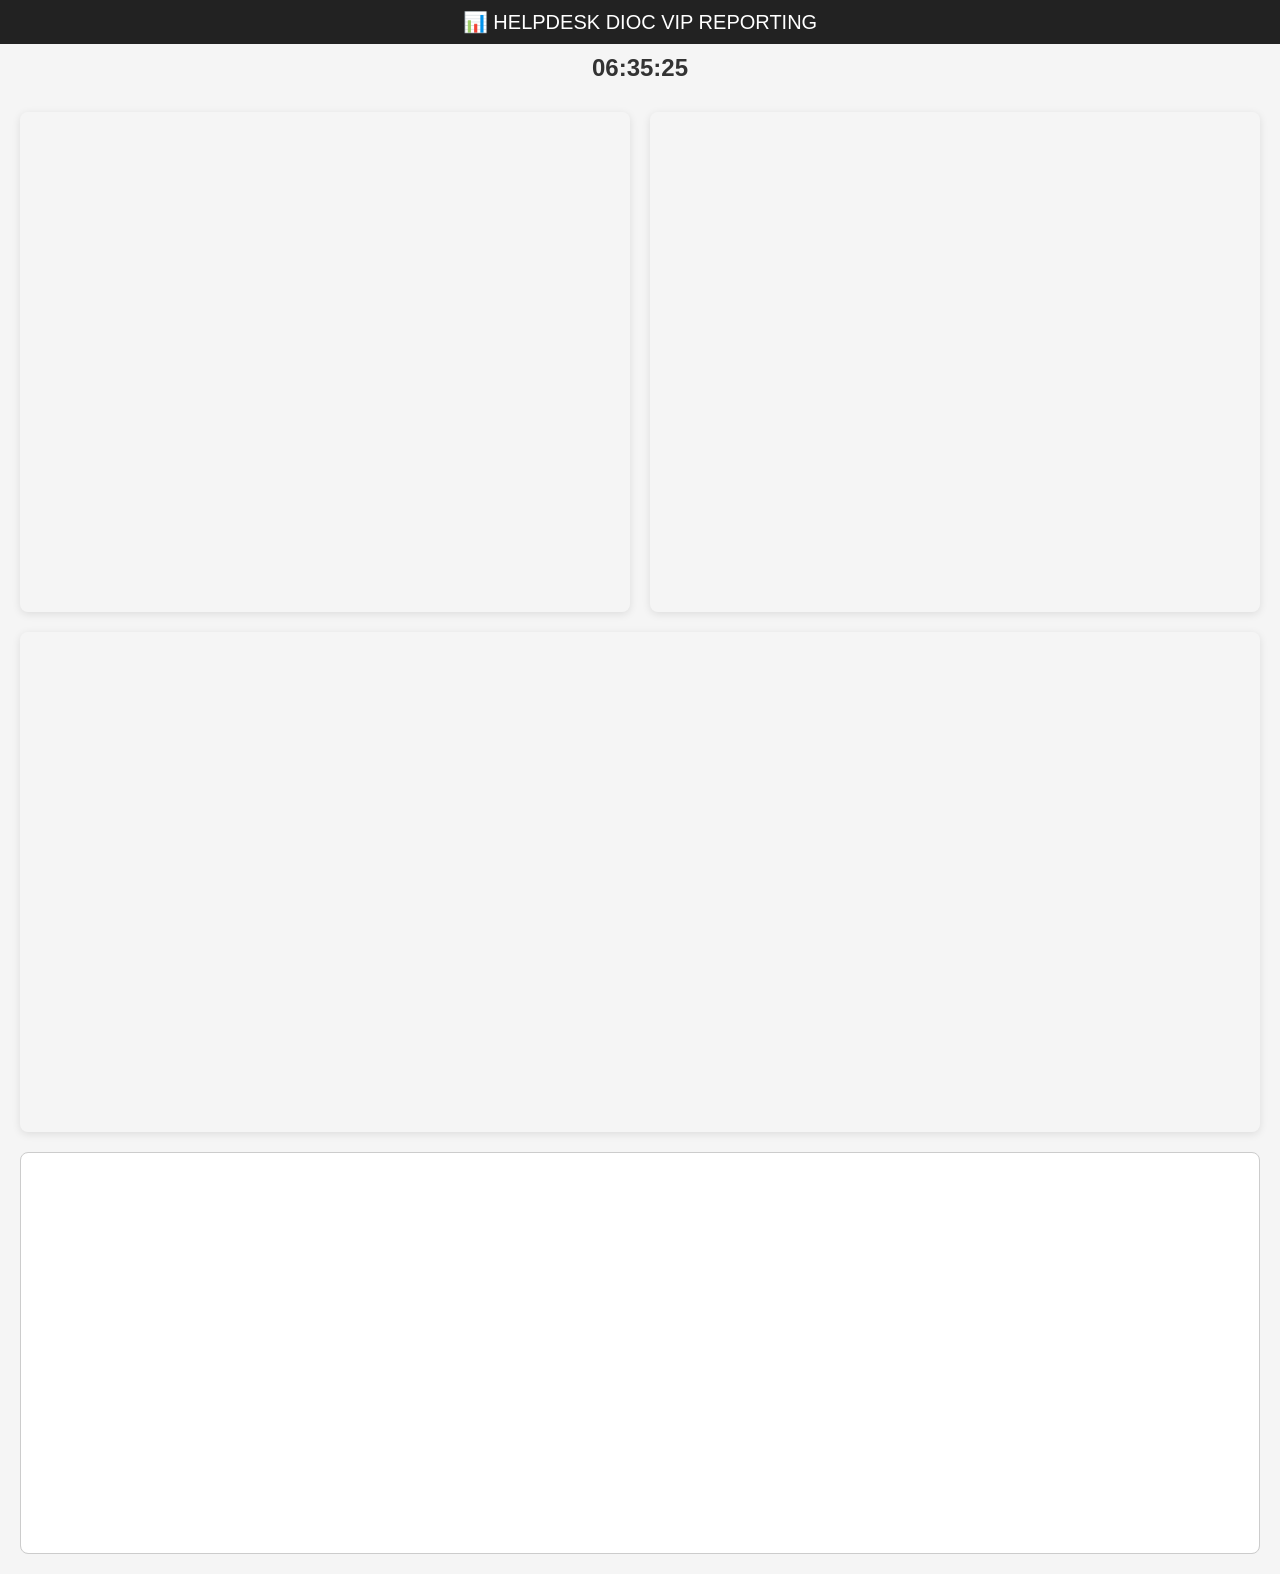
==== Index.html @ 689705b6 "Add files via upload" ====
<!DOCTYPE html>
<html lang="id">
<head>
  <meta charset="UTF-8">
  <title>Dashboard dengan Chart, Map & Table</title>
  <style>
    body {
      margin: 0;
      font-family: Arial, sans-serif;
      background: #f5f5f5;
    }
    header {
      background: #222;
      color: #fff;
      padding: 10px;
      text-align: center;
      font-size: 20px;
    }
    .container {
      display: grid;
      grid-template-columns: 1fr 1fr; /* dua kolom sama besar */
      grid-template-rows: auto auto auto;  /* chart, map, table */
      gap: 20px;
      padding: 20px;
    }
    iframe {
      width: 100%;
      border: none;
      border-radius: 8px;
      box-shadow: 0 2px 8px rgba(0,0,0,0.1);
    }
    /* Chart */
    #chart1, #chart2 {
      height: 500px;
    }
    /* Map */
    .map {
      grid-column: 1 / -1;
      height: 500px;
    }
    /* Table */
    .table-box {
      grid-column: 1 / -1;
      height: 400px; /* tinggi kotak scroll */
      border: 1px solid #ccc;
      border-radius: 8px;
      overflow: hidden;
      background: #fff;
    }
    .table-box iframe {
      width: 100%;
      height: 100%;
    }
    .clock {
      text-align: center;
      font-size: 24px;
      font-weight: bold;
      margin: 10px 0;
      color: #333;
    }
  </style>
</head>
<body>
  <header>📊 HELPDESK DIOC VIP REPORTING</header>

  <!-- Jam Digital -->
  <div class="clock" id="clock"></div>

  <div class="container">
    <!-- Chart kiri -->
    <iframe id="chart1" src="https://docs.google.com/spreadsheets/d/e/2PACX-1vR4g7Oah-qL-ubWk5rKZXjrrWjHg_1lfAZgAOaZgLZA9w9uoCfCZ_MojoLymxhklXxGfV4NubNuAVNS/pubchart?oid=818770165&format=interactive"></iframe>
    <!-- Chart kanan -->
    <iframe id="chart2" src="https://docs.google.com/spreadsheets/d/e/2PACX-1vR4g7Oah-qL-ubWk5rKZXjrrWjHg_1lfAZgAOaZgLZA9w9uoCfCZ_MojoLymxhklXxGfV4NubNuAVNS/pubchart?oid=249150676&format=interactive"></iframe>
    <!-- Map selebar penuh -->
    <iframe class="map" id="map" src="https://script.google.com/macros/s/AKfycbxjuAQC5cxCGVofXfJYFit2bCIl3l26OvSrl4s4NuDMeK_GjhUEuJiAV7-P_O43-UqWIg/exec"></iframe>
    <!-- Table selebar penuh dengan scroll -->
    <div class="table-box">
      <iframe id="table" 
        src="https://docs.google.com/spreadsheets/d/e/2PACX-1vR4g7Oah-qL-ubWk5rKZXjrrWjHg_1lfAZgAOaZgLZA9w9uoCfCZ_MojoLymxhklXxGfV4NubNuAVNS/pubhtml?gid=189502427&single=true">
      </iframe>
    </div>
  </div>

  <script>
    // Jam digital realtime
    function updateClock() {
      const now = new Date();
      const h = String(now.getHours()).padStart(2, '0');
      const m = String(now.getMinutes()).padStart(2, '0');
      const s = String(now.getSeconds()).padStart(2, '0');
      document.getElementById('clock').textContent = `${h}:${m}:${s}`;
    }
    setInterval(updateClock, 1000);
    updateClock();

    // Auto refresh iframe setiap 60 detik
    function refreshIframes() {
      ['chart1', 'chart2', 'map', 'table'].forEach(id => {
        const iframe = document.getElementById(id);
        if (iframe) {
          const src = iframe.src;
          iframe.src = ''; // kosongkan dulu
          setTimeout(() => { iframe.src = src; }, 100); // reload ulang
        }
      });
    }
    setInterval(refreshIframes, 120000); // 120 detik
  </script>
</body>
</html>
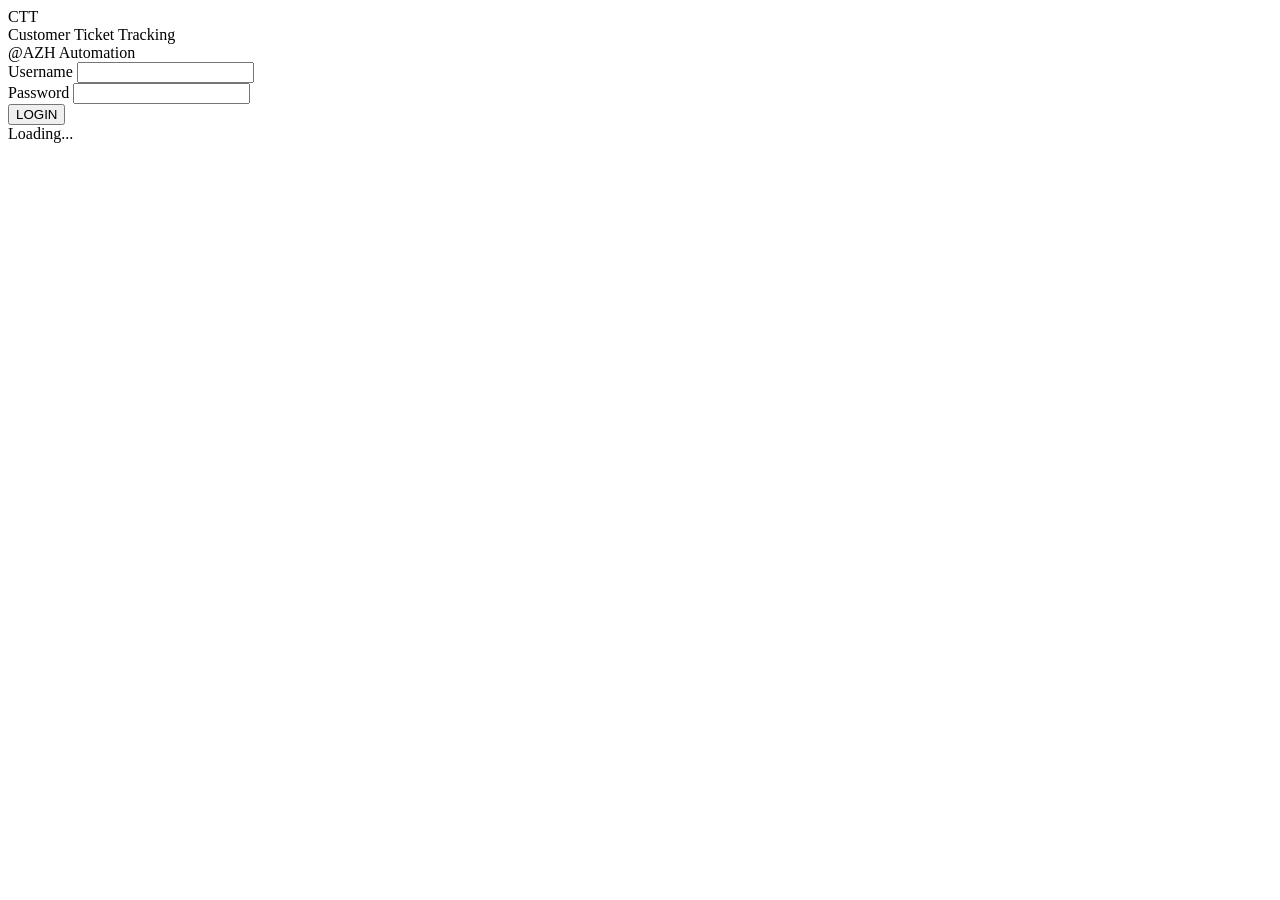
==== commit 8d972e26: "Update Index.html" ====
--- a/Index.html
+++ b/Index.html
@@ -1,110 +1,91 @@
 <!DOCTYPE html>
-<html lang="id">
+<html>
+
 <head>
-  <meta charset="UTF-8">
-  <title>Dashboard dengan Chart, Map & Table</title>
-  <style>
-    body {
-      margin: 0;
-      font-family: Arial, sans-serif;
-      background: #f5f5f5;
-    }
-    header {
-      background: #222;
-      color: #fff;
-      padding: 10px;
-      text-align: center;
-      font-size: 20px;
-    }
-    .container {
-      display: grid;
-      grid-template-columns: 1fr 1fr; /* dua kolom sama besar */
-      grid-template-rows: auto auto auto;  /* chart, map, table */
-      gap: 20px;
-      padding: 20px;
-    }
-    iframe {
-      width: 100%;
-      border: none;
-      border-radius: 8px;
-      box-shadow: 0 2px 8px rgba(0,0,0,0.1);
-    }
-    /* Chart */
-    #chart1, #chart2 {
-      height: 500px;
-    }
-    /* Map */
-    .map {
-      grid-column: 1 / -1;
-      height: 500px;
-    }
-    /* Table */
-    .table-box {
-      grid-column: 1 / -1;
-      height: 400px; /* tinggi kotak scroll */
-      border: 1px solid #ccc;
-      border-radius: 8px;
-      overflow: hidden;
-      background: #fff;
-    }
-    .table-box iframe {
-      width: 100%;
-      height: 100%;
-    }
-    .clock {
-      text-align: center;
-      font-size: 24px;
-      font-weight: bold;
-      margin: 10px 0;
-      color: #333;
-    }
-  </style>
+
+<meta charset="UTF-8">
+
+<meta
+name="viewport"
+content="width=device-width,initial-scale=1">
+
+<title>CTT Login</title>
+
+<link
+rel="stylesheet"
+href="css/style.css">
+
 </head>
+
 <body>
-  <header>📊 HELPDESK DIOC VIP REPORTING</header>
 
-  <!-- Jam Digital -->
-  <div class="clock" id="clock"></div>
+<div class="container">
 
-  <div class="container">
-    <!-- Chart kiri -->
-    <iframe id="chart1" src="https://docs.google.com/spreadsheets/d/e/2PACX-1vR4g7Oah-qL-ubWk5rKZXjrrWjHg_1lfAZgAOaZgLZA9w9uoCfCZ_MojoLymxhklXxGfV4NubNuAVNS/pubchart?oid=818770165&format=interactive"></iframe>
-    <!-- Chart kanan -->
-    <iframe id="chart2" src="https://docs.google.com/spreadsheets/d/e/2PACX-1vR4g7Oah-qL-ubWk5rKZXjrrWjHg_1lfAZgAOaZgLZA9w9uoCfCZ_MojoLymxhklXxGfV4NubNuAVNS/pubchart?oid=249150676&format=interactive"></iframe>
-    <!-- Map selebar penuh -->
-    <iframe class="map" id="map" src="https://script.google.com/macros/s/AKfycbxjuAQC5cxCGVofXfJYFit2bCIl3l26OvSrl4s4NuDMeK_GjhUEuJiAV7-P_O43-UqWIg/exec"></iframe>
-    <!-- Table selebar penuh dengan scroll -->
-    <div class="table-box">
-      <iframe id="table" 
-        src="https://docs.google.com/spreadsheets/d/e/2PACX-1vR4g7Oah-qL-ubWk5rKZXjrrWjHg_1lfAZgAOaZgLZA9w9uoCfCZ_MojoLymxhklXxGfV4NubNuAVNS/pubhtml?gid=189502427&single=true">
-      </iframe>
-    </div>
-  </div>
+<div class="login-card">
 
-  <script>
-    // Jam digital realtime
-    function updateClock() {
-      const now = new Date();
-      const h = String(now.getHours()).padStart(2, '0');
-      const m = String(now.getMinutes()).padStart(2, '0');
-      const s = String(now.getSeconds()).padStart(2, '0');
-      document.getElementById('clock').textContent = `${h}:${m}:${s}`;
-    }
-    setInterval(updateClock, 1000);
-    updateClock();
+<div class="logo">
+CTT
+</div>
 
-    // Auto refresh iframe setiap 60 detik
-    function refreshIframes() {
-      ['chart1', 'chart2', 'map', 'table'].forEach(id => {
-        const iframe = document.getElementById(id);
-        if (iframe) {
-          const src = iframe.src;
-          iframe.src = ''; // kosongkan dulu
-          setTimeout(() => { iframe.src = src; }, 100); // reload ulang
-        }
-      });
-    }
-    setInterval(refreshIframes, 120000); // 120 detik
-  </script>
+<div class="subtitle">
+Customer Ticket Tracking
+</br>
+@AZH Automation
+</div>
+
+<div class="input-group">
+
+<label>
+Username
+</label>
+
+<input
+id="username"
+type="text">
+
+</div>
+
+<div class="input-group">
+
+<label>
+Password
+</label>
+
+<input
+id="password"
+type="password">
+
+</div>
+
+<button
+class="btn"
+onclick="login()">
+
+LOGIN
+
+</button>
+
+<div
+id="loading"
+class="loading">
+
+Loading...
+
+</div>
+
+<div
+id="error"
+class="error">
+
+</div>
+
+</div>
+
+</div>
+
+<script src="js/config.js"></script>
+<script src="js/auth.js"></script>
+
 </body>
+
 </html>
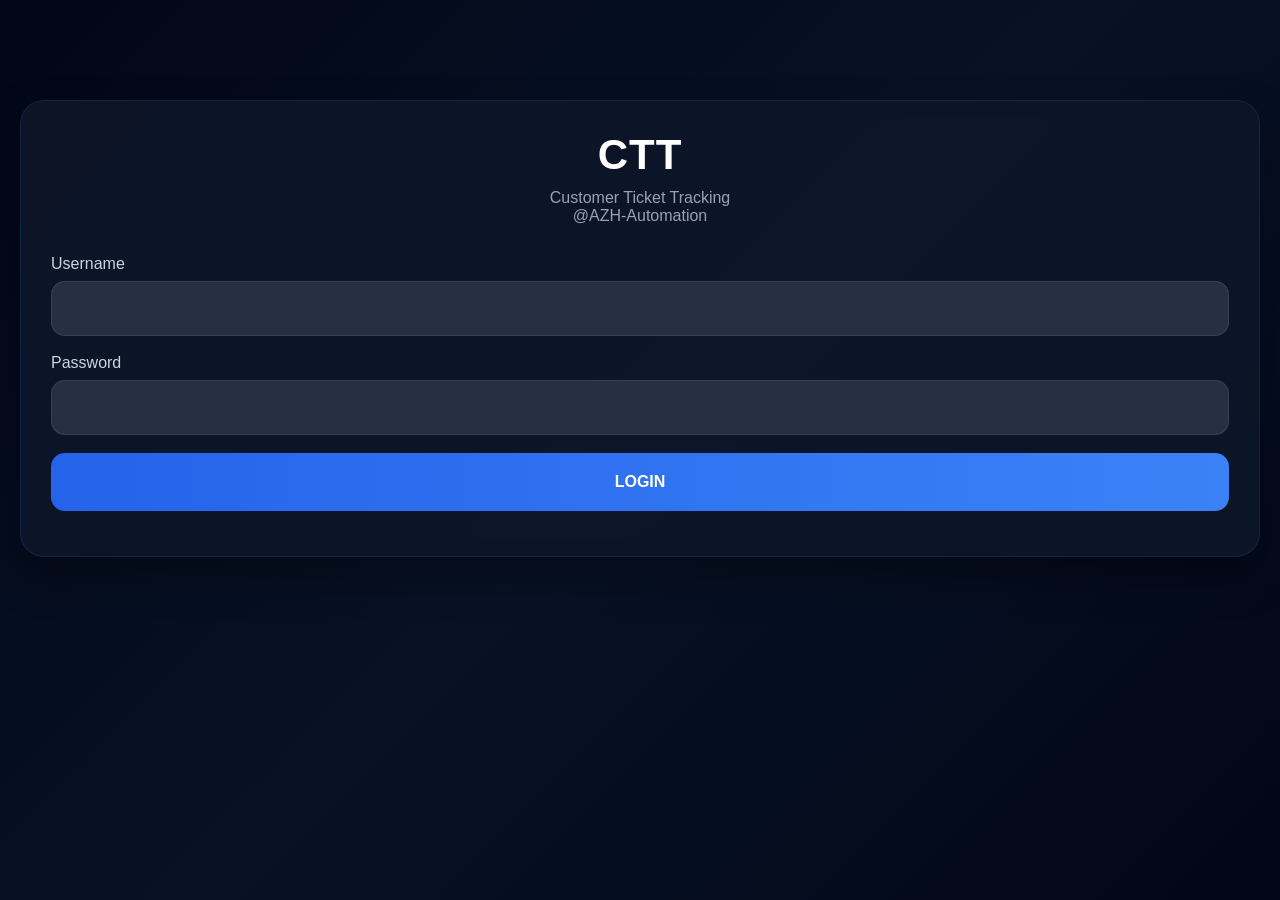
==== commit 5b7b052d: "Fix HTML formatting and update subtitle text" ====
--- a/Index.html
+++ b/Index.html
@@ -30,7 +30,7 @@
 <div class="subtitle">
 Customer Ticket Tracking
 </br>
-@AZH Automation
+@AZH-Automation
 </div>
 
 <div class="input-group">
--- a/css/style.css
+++ b/css/style.css
@@ -0,0 +1,1342 @@
+*{
+  margin:0;
+  padding:0;
+  box-sizing:border-box;
+  font-family:'Segoe UI',Tahoma,sans-serif;
+}
+
+body{
+
+  min-height:100vh;
+
+  background:
+  linear-gradient(
+    135deg,
+    #020617 0%,
+    #071226 50%,
+    #020617 100%
+  );
+
+  color:#ffffff;
+
+}
+
+.container{
+
+  width:100%;
+
+  max-width:1400px;
+
+  margin:auto;
+
+  padding:20px;
+
+}
+
+/* LOGIN */
+
+.login-card{
+
+  margin-top:80px;
+
+  background:
+  rgba(15,23,42,.85);
+
+  border:
+  1px solid rgba(59,130,246,.15);
+
+  border-radius:24px;
+
+  padding:30px;
+
+  box-shadow:
+  0 20px 40px rgba(0,0,0,.35);
+
+  backdrop-filter:
+  blur(12px);
+
+}
+
+.logo{
+
+  text-align:center;
+
+  font-size:42px;
+
+  font-weight:700;
+
+  letter-spacing:1px;
+
+  margin-bottom:10px;
+
+}
+
+.subtitle{
+
+  text-align:center;
+
+  color:#94a3b8;
+
+  margin-bottom:30px;
+
+}
+
+.input-group{
+
+  margin-bottom:18px;
+
+}
+
+.input-group label{
+
+  display:block;
+
+  margin-bottom:8px;
+
+  color:#cbd5e1;
+
+}
+
+.input-group input{
+
+  width:100%;
+
+  height:55px;
+
+  border:
+  1px solid rgba(255,255,255,.08);
+
+  border-radius:14px;
+
+  background:
+  rgba(51,65,85,.65);
+
+  color:#fff;
+
+  padding:0 15px;
+
+  outline:none;
+
+}
+
+.input-group input:focus{
+
+  border-color:#3b82f6;
+
+  box-shadow:
+  0 0 15px rgba(59,130,246,.35);
+
+}
+
+.btn{
+
+  width:100%;
+
+  height:58px;
+
+  border:none;
+
+  border-radius:14px;
+
+  background:
+  linear-gradient(
+    90deg,
+    #2563eb,
+    #3b82f6
+  );
+
+  color:#fff;
+
+  font-size:16px;
+
+  font-weight:700;
+
+  cursor:pointer;
+
+  transition:.25s;
+
+}
+
+.btn:hover{
+
+  transform:
+  translateY(-2px);
+
+}
+
+.loading{
+
+  display:none;
+
+  text-align:center;
+
+  margin-top:15px;
+
+}
+
+.error{
+
+  margin-top:15px;
+
+  color:#ef4444;
+
+  text-align:center;
+
+}
+
+/* HEADER */
+
+.header-user{
+
+  display:flex;
+
+  justify-content:space-between;
+
+  align-items:center;
+
+  margin-bottom:25px;
+
+}
+
+.header-user h1{
+
+  font-size:42px;
+
+  font-weight:700;
+
+}
+
+#userInfo{
+
+  color:#94a3b8;
+
+}
+
+/* KPI */
+
+.kpi-grid{
+
+  display:grid;
+
+  grid-template-columns:
+  repeat(4,1fr);
+
+  gap:15px;
+
+  margin-bottom:25px;
+
+}
+
+.kpi-card{
+
+  background:
+  rgba(30,41,59,.85);
+
+  border:
+  1px solid rgba(255,255,255,.05);
+
+  border-radius:18px;
+
+  padding:22px;
+
+  text-align:center;
+
+  box-shadow:
+  0 10px 25px rgba(0,0,0,.25);
+
+  backdrop-filter:
+  blur(12px);
+
+  transition:.2s;
+
+}
+
+.kpi-card:hover{
+
+  transform:
+  translateY(-3px);
+
+}
+
+.kpi-card h2{
+
+  font-size:42px;
+
+  margin-top:8px;
+
+}
+
+.kpi-card:nth-child(1){
+
+  border-left:
+  5px solid #00e5ff;
+
+}
+
+.kpi-card:nth-child(2){
+
+  border-left:
+  5px solid #ef4444;
+
+}
+
+.kpi-card:nth-child(3){
+
+  border-left:
+  5px solid #f59e0b;
+
+}
+
+.kpi-card:nth-child(4){
+
+  border-left:
+  5px solid #a855f7;
+
+}
+
+/* SEARCH */
+
+.search-container{
+
+  display:flex;
+
+  gap:12px;
+
+  margin-bottom:20px;
+
+}
+
+.search-container input{
+
+  flex:1;
+
+  height:58px;
+
+  border:
+  1px solid rgba(255,255,255,.08);
+
+  border-radius:16px;
+
+  background:
+  rgba(51,65,85,.65);
+
+  color:#fff;
+
+  padding:0 20px;
+
+  font-size:15px;
+
+  outline:none;
+
+}
+
+.search-container input:focus{
+
+  border-color:#3b82f6;
+
+  box-shadow:
+  0 0 15px rgba(59,130,246,.35);
+
+}
+
+.search-btn{
+
+  width:140px;
+
+  border:none;
+
+  border-radius:16px;
+
+  background:
+  linear-gradient(
+    90deg,
+    #2563eb,
+    #3b82f6
+  );
+
+  color:#fff;
+
+  font-weight:700;
+
+  cursor:pointer;
+
+  transition:.25s;
+
+}
+
+.search-btn:hover{
+
+  transform:
+  translateY(-2px);
+
+}
+
+/* TICKET */
+
+.ticket-card{
+
+  background:
+  rgba(30,41,59,.88);
+
+  border:
+  1px solid rgba(255,255,255,.05);
+
+  border-radius:18px;
+
+  padding:18px;
+
+  margin-bottom:14px;
+
+  cursor:pointer;
+
+  box-shadow:
+  0 12px 28px rgba(0,0,0,.25);
+
+  transition:.2s;
+
+}
+
+.ticket-card:hover{
+
+  transform:
+  translateY(-2px);
+
+  border-color:
+  rgba(59,130,246,.3);
+
+}
+
+.ticket-header{
+
+  display:flex;
+
+  justify-content:space-between;
+
+  align-items:center;
+
+  margin-bottom:12px;
+
+}
+
+.badge-red{
+
+  background:
+  linear-gradient(
+    90deg,
+    #ef4444,
+    #ff6b6b
+  );
+
+  padding:6px 12px;
+
+  border-radius:10px;
+
+  font-size:13px;
+
+  font-weight:700;
+
+}
+
+.badge-yellow{
+
+  background:
+  linear-gradient(
+    90deg,
+    #f59e0b,
+    #fbbf24
+  );
+
+  padding:6px 12px;
+
+  border-radius:10px;
+
+  font-size:13px;
+
+  font-weight:700;
+
+}
+
+.ticket-tt{
+
+  font-size:22px;
+
+  font-weight:700;
+
+  margin-bottom:10px;
+
+  color:#ffffff;
+
+}
+
+.ticket-card div{
+
+  line-height:1.8;
+
+}
+
+/* BUTTON */
+
+.logout-btn{
+
+  background:
+  linear-gradient(
+    90deg,
+    #ef4444,
+    #ff6b6b
+  );
+
+  color:white;
+
+  border:none;
+
+  height:45px;
+
+  padding:0 20px;
+
+  border-radius:12px;
+
+  cursor:pointer;
+
+  font-weight:700;
+
+}
+
+/* LOADING */
+
+.loading-overlay{
+
+  position:fixed;
+
+  top:0;
+  left:0;
+
+  width:100%;
+  height:100%;
+
+  background:
+  rgba(0,0,0,.55);
+
+  display:none;
+
+  justify-content:center;
+
+  align-items:center;
+
+  z-index:99999;
+
+  backdrop-filter:
+  blur(8px);
+
+}
+
+.loading-box{
+
+  text-align:center;
+
+}
+
+.loading-text{
+
+  margin-top:18px;
+
+  font-size:20px;
+
+  font-weight:700;
+
+}
+
+.spinner{
+
+  width:70px;
+
+  height:70px;
+
+  border:
+  6px solid rgba(255,255,255,.15);
+
+  border-top:
+  6px solid #3b82f6;
+
+  border-radius:50%;
+
+  animation:
+  spin 1s linear infinite;
+
+  margin:auto;
+
+}
+
+@keyframes spin{
+
+  0%{
+    transform:rotate(0deg);
+  }
+
+  100%{
+    transform:rotate(360deg);
+  }
+
+}
+
+/* MOBILE */
+
+@media(max-width:768px){
+
+  .header-user{
+
+    flex-direction:column;
+
+    align-items:flex-start;
+
+    gap:10px;
+
+  }
+
+  .kpi-grid{
+
+    grid-template-columns:
+    repeat(2,1fr);
+
+  }
+
+  .search-container{
+
+    flex-direction:column;
+
+  }
+
+  .search-btn{
+
+    width:100%;
+
+    height:58px;
+
+  }
+
+  .ticket-tt{
+
+    font-size:18px;
+
+  }
+
+}
+
+/* ===================================== */
+/* TICKET DETAIL */
+/* ===================================== */
+
+.ticket-detail-top{
+
+  background:
+  rgba(30,41,59,.88);
+
+  border:
+  1px solid rgba(255,255,255,.05);
+
+  border-radius:20px;
+
+  padding:25px;
+
+  box-shadow:
+  0 12px 28px rgba(0,0,0,.25);
+
+}
+
+.ticket-detail-top h1{
+
+  font-size:28px;
+
+  margin-bottom:10px;
+
+  word-break:break-word;
+
+}
+
+.detail-card{
+
+  background:
+  rgba(30,41,59,.88);
+
+  border:
+  1px solid rgba(255,255,255,.05);
+
+  border-radius:20px;
+
+  padding:20px;
+
+  box-shadow:
+  0 12px 28px rgba(0,0,0,.25);
+
+}
+
+.detail-card h2{
+
+  color:#ffffff;
+
+  font-size:20px;
+
+  margin-bottom:5px;
+
+}
+
+.detail-table{
+
+  width:100%;
+
+  border-collapse:collapse;
+
+}
+
+.detail-table td{
+
+  padding:10px 5px;
+
+  border-bottom:
+  1px solid rgba(255,255,255,.08);
+
+  vertical-align:top;
+
+}
+
+.detail-table td:first-child{
+
+  width:140px;
+
+  color:#94a3b8;
+
+  font-weight:600;
+
+}
+
+.badge-purple{
+
+  display:inline-block;
+
+  background:
+  linear-gradient(
+    90deg,
+    #9333ea,
+    #a855f7
+  );
+
+  padding:6px 12px;
+
+  border-radius:10px;
+
+  font-size:13px;
+
+  font-weight:700;
+
+  margin-left:5px;
+
+}
+
+.badge-green{
+
+  display:inline-block;
+
+  background:
+  linear-gradient(
+    90deg,
+    #16a34a,
+    #22c55e
+  );
+
+  padding:6px 12px;
+
+  border-radius:10px;
+
+  font-size:13px;
+
+  font-weight:700;
+
+  margin-left:5px;
+
+}
+
+.history-item{
+
+  position:relative;
+
+  margin-bottom:20px;
+
+  padding:20px;
+
+  border-radius:16px;
+
+  background:
+  rgba(15,23,42,.7);
+
+  border-left:
+  4px solid #3b82f6;
+
+}
+
+.history-item:last-child{
+
+  margin-bottom:0;
+
+}
+
+.history-date{
+
+  color:#60a5fa;
+
+  font-weight:700;
+
+  margin-bottom:8px;
+
+}
+
+#photoGallery{
+
+  display:flex;
+
+  flex-wrap:wrap;
+
+  gap:10px;
+
+}
+
+.photo-thumb{
+
+  width:120px;
+
+  height:120px;
+
+  object-fit:cover;
+
+  border-radius:12px;
+
+  cursor:pointer;
+
+  border:
+  1px solid rgba(255,255,255,.08);
+
+}
+
+#updateCard textarea{
+
+  width:100%;
+
+  min-height:120px;
+
+  border:none;
+
+  border-radius:14px;
+
+  background:
+  rgba(51,65,85,.65);
+
+  color:#fff;
+
+  padding:15px;
+
+  resize:vertical;
+
+}
+
+#updateCard input[type="datetime-local"]{
+
+  width:100%;
+
+  height:55px;
+
+  border:none;
+
+  border-radius:14px;
+
+  background:
+  rgba(51,65,85,.65);
+
+  color:#fff;
+
+  padding:0 15px;
+
+}
+
+#updateCard input[type="file"]{
+
+  width:100%;
+
+  margin-top:10px;
+
+  color:#fff;
+
+}
+
+#updateCard label{
+
+  display:block;
+
+  margin-bottom:8px;
+
+  color:#cbd5e1;
+
+  font-weight:600;
+
+}
+
+#updateCard small{
+
+  display:block;
+
+  margin-top:10px;
+
+  color:#94a3b8;
+
+}
+
+@media(max-width:768px){
+
+  .ticket-detail-top h1{
+
+    font-size:22px;
+
+  }
+
+  .detail-table td:first-child{
+
+    width:110px;
+
+  }
+
+  .photo-thumb{
+
+    width:90px;
+
+    height:90px;
+
+  }
+
+}
+
+.resolution-text{
+
+line-height:1.9;
+
+font-size:14px;
+
+white-space:normal;
+
+word-break:break-word;
+
+padding:15px;
+
+background:rgba(255,255,255,.03);
+
+border:1px solid rgba(255,255,255,.08);
+
+border-radius:12px;
+
+max-height:450px;
+
+overflow-y:auto;
+
+}
+
+#historyList{
+
+max-height:650px;
+
+overflow-y:auto;
+
+padding-right:10px;
+
+scrollbar-width:thin;
+
+}
+
+#photoGallery{
+
+display:flex;
+
+flex-wrap:wrap;
+
+gap:12px;
+
+}
+
+.photo-thumb{
+
+width:180px;
+
+height:130px;
+
+object-fit:cover;
+
+border-radius:12px;
+
+cursor:pointer;
+
+border:1px solid rgba(255,255,255,.15);
+
+transition:.2s;
+
+}
+
+.photo-thumb:hover{
+
+transform:scale(1.05);
+
+}
+
+.photo-thumb{
+
+width:220px;
+height:160px;
+
+object-fit:cover;
+
+border-radius:12px;
+
+border:1px solid rgba(255,255,255,.15);
+
+transition:.25s;
+
+cursor:pointer;
+
+}
+
+.photo-thumb:hover{
+
+transform:scale(1.05);
+
+box-shadow:
+0 10px 25px
+rgba(59,130,246,.35);
+
+}
+
+
+#photoGallery{
+
+display:flex;
+
+gap:15px;
+
+overflow-x:auto;
+
+padding-bottom:10px;
+
+}
+
+.trend-card{
+
+background:
+rgba(30,41,59,.88);
+
+border:
+1px solid rgba(255,255,255,.05);
+
+border-radius:20px;
+
+padding:20px;
+
+margin-bottom:25px;
+
+box-shadow:
+0 12px 28px rgba(0,0,0,.25);
+
+}
+
+.trend-header{
+
+display:flex;
+
+justify-content:space-between;
+
+align-items:center;
+
+margin-bottom:20px;
+
+flex-wrap:wrap;
+
+gap:10px;
+
+}
+
+.trend-header h2{
+
+font-size:20px;
+
+}
+
+.trend-legend{
+
+display:flex;
+
+gap:18px;
+
+flex-wrap:wrap;
+
+}
+
+.legend-item{
+
+display:flex;
+
+align-items:center;
+
+gap:8px;
+
+font-size:13px;
+
+color:#cbd5e1;
+
+}
+
+.legend-box{
+
+width:14px;
+
+height:14px;
+
+border-radius:4px;
+
+}
+
+.legend-box.meet{
+
+background:#22c55e;
+
+}
+
+.legend-box.over{
+
+background:#ef4444;
+
+}
+
+.legend-line{
+
+width:20px;
+
+height:3px;
+
+background:#3b82f6;
+
+border-radius:3px;
+
+}
+
+#trendChart{
+
+width:100% !important;
+
+height:260px !important;
+
+}
+
+@media(max-width:768px){
+
+#trendChart{
+
+height:260px !important;
+
+}
+
+}
+
+.trend-summary{
+
+display:grid;
+
+grid-template-columns:
+repeat(4,1fr);
+
+gap:15px;
+
+margin-bottom:20px;
+
+}
+
+.trend-kpi{
+
+background:
+rgba(255,255,255,.04);
+
+padding:12px;
+
+border-radius:12px;
+
+text-align:center;
+
+}
+
+.trend-kpi div:first-child{
+
+font-size:24px;
+
+font-weight:700;
+
+color:#fff;
+
+}
+
+.trend-kpi div:nth-child(2){
+
+font-size:12px;
+
+color:#94a3b8;
+
+margin-top:4px;
+
+}
+
+.trend-kpi div:last-child{
+
+font-size:13px;
+
+font-weight:700;
+
+margin-top:6px;
+
+}
+
+@media(max-width:768px){
+
+.trend-summary{
+
+grid-template-columns:
+repeat(2,1fr);
+
+}
+
+}
+
+.ranking-grid{
+
+display:grid;
+
+grid-template-columns:
+1fr 1fr;
+
+gap:20px;
+
+margin-bottom:25px;
+
+}
+
+.ranking-card{
+
+background:
+rgba(30,41,59,.88);
+
+border:
+1px solid rgba(255,255,255,.05);
+
+border-radius:20px;
+
+padding:20px;
+
+box-shadow:
+0 12px 28px rgba(0,0,0,.25);
+
+}
+
+.ranking-title{
+
+font-size:18px;
+
+font-weight:700;
+
+margin-bottom:18px;
+
+}
+
+.rank-item{
+
+display:flex;
+
+justify-content:space-between;
+
+align-items:center;
+
+padding:12px 0;
+
+border-bottom:
+1px solid rgba(255,255,255,.05);
+
+}
+
+.rank-item:last-child{
+
+border-bottom:none;
+
+}
+
+.rank-name{
+
+font-weight:600;
+
+}
+
+.rank-sub{
+
+font-size:12px;
+
+color:#94a3b8;
+
+margin-top:4px;
+
+}
+
+.rank-score{
+
+font-size:18px;
+
+font-weight:700;
+
+}
+
+.rank-gold{
+
+color:#fbbf24;
+
+}
+
+.rank-silver{
+
+color:#cbd5e1;
+
+}
+
+.rank-bronze{
+
+color:#f59e0b;
+
+}
+
+@media(max-width:768px){
+
+.ranking-grid{
+
+grid-template-columns:
+1fr;
+
+}
+
+}
+
+.last-refresh{
+
+  font-size:12px;
+
+  color:#9aa4b2;
+
+  margin-top:4px;
+
+}
+
+.p2c-badge{
+
+  color:#22c55e;
+
+  font-size:12px;
+
+  font-weight:600;
+
+  margin-left:8px;
+
+}
